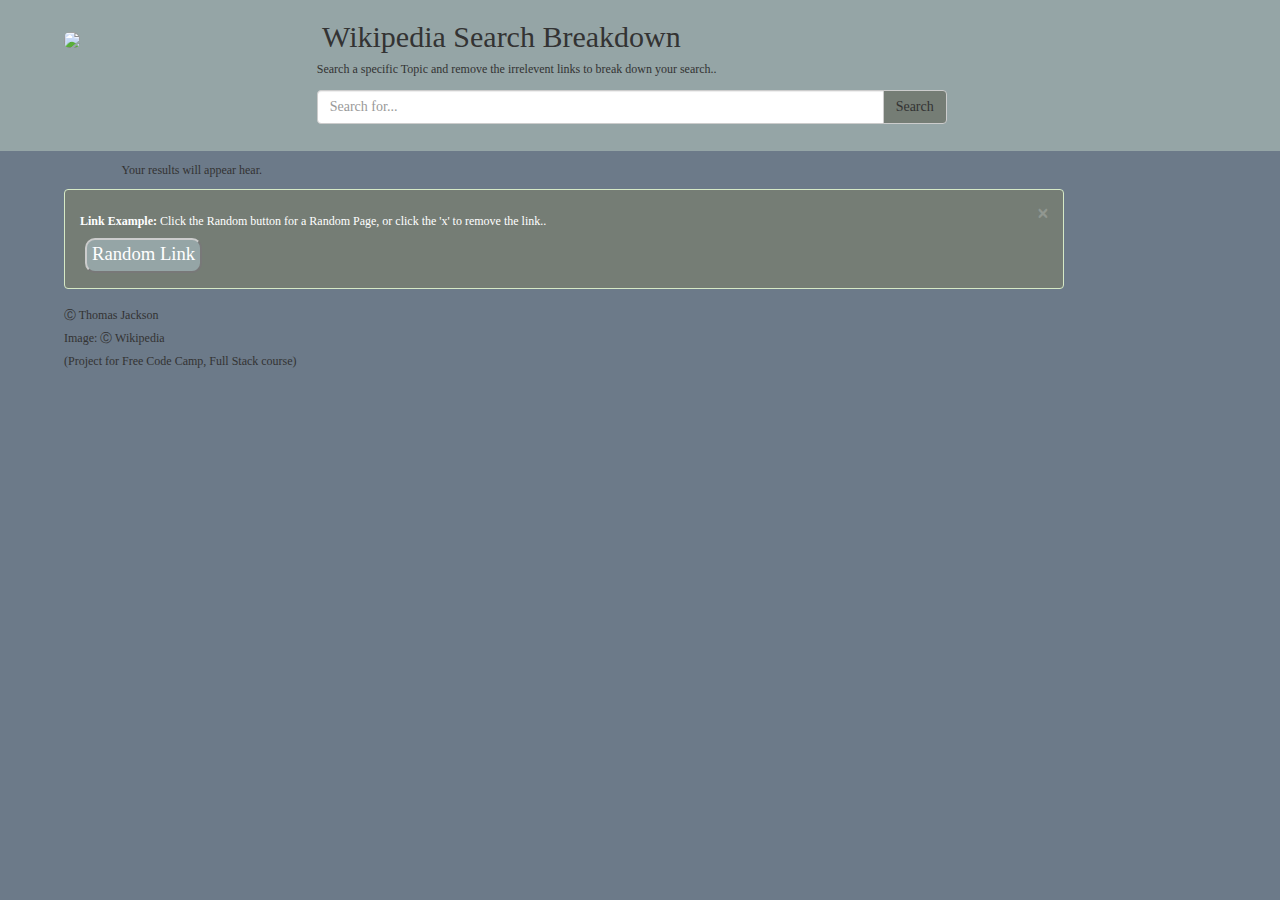
==== WikipediaViewer/index.html @ ffdb7ed2 "updated files" ====
<!DOCTYPE html>
<html>
<head>
  <html lang="en">
  <head>
    <meta charset="utf-8">
    <meta http-equiv="X-UA-Compatible" content="IE=edge">
    <meta name="viewport" content="width=device-width, initial-scale=1">
  <!-- Tells the browser what the title of this page should be. -->
  <title>Wikipedia Viewer and Search Breakdown</title>

<!-- Bootstrap core CSS -->
<link href="css/bootstrap.min.css" rel="stylesheet">
<!--SCSS/CSS; FrontAwesome/CSS; Bootstrap Map -->
<link href="css/main.css" rel="stylesheet">
<link href="css/font-awesome.css" rel="stylesheet" media="screen">
<link href="css/bootstrap-theme.css.map" rel="stylesheet" media="screen">
  <meta name="viewport" content="width=device-width,initial-scale=1">
</head>

<body>
<div>
  <div id="banner">
  <div class="row">  
    <div class="hidden-xs col-sm-2 col-md-2 col-lg-2">
    <img id="globe" src="https://upload.wikimedia.org/wikipedia/en/thumb/8/80/Wikipedia-logo-v2.svg/1122px-Wikipedia-logo-v2.svg.png" class="img-rounded"></div>
    
  <div class="col-xs-10 col-sm-10 col-md-10 col-lg-10">
    <h2 id="mainHeader">Wikipedia Search Breakdown</h2>
    <p></p>
  
  <!--Search Bar-->  
  <div id="search">
  <h6 class="subHeader">Search a specific Topic and remove the irrelevent links to break down your search..</h6>
  <div id="searchBar">
    <div class="input-group">      
      <input id="searchInput" type="text" class="form-control" placeholder="Search for...">
      <span class="input-group-btn">
        <button id="searchButton" class="btn btn-default" type="button">Search</button>
      </span>
    </div><!-- /input-group -->
  </div><!-- /.col-lg-6 -->
  </div>
    </div>
    </div>
  </div>
   <!--Output Section-->

  <div id="output">
 <h6 class="subHeader">Your results will appear hear. <h6>
   <!--Random Button-->    
   </div>
   
   <div id="copywrite"><h6> &#9400; Thomas Jackson</h6>
     <h6> Image: &#9400; Wikipedia</h6>
      <h6>(Project for Free Code Camp, Full Stack course)</h6></div>
</div>
  
</div>
  <!--jQuery-->
  <script src="js/jQuery.js"></script>
<!--BOOTSTRAP JS LINK -->
  <script src="js/bootstrap.js"></script> 
  <script src="js/bootstrap.min.js"></script>
  <!-- More on helper.js in the class -->
  <script src="js/wikipediaAppBuilder.js"></script>
</body>
</html>
---- WikipediaViewer/css/main.css ----
body{background:#6C7A89;font-family:times, serif;font-size:14pt}#banner{background:#95A5A6;margin:0% 0% 0% 0%;padding:10px 0px 10px 5%}#search{max-width:700px;margin:1% 5% 1% 1%}#search #searchBar{padding:1% 5% 1% 5%}#output{max-width:100%;margin:1% 5% 1% 5%}#searchButton{background:#757D75}.button,.button1{background:#95A5A6;color:#fff;padding:1px 5px 3px 5px;margin:0px 5px 0px 5px;border-radius:10px 10px 10px 10px}.button2{animation:OneToTwo 1.3s;animation-delay:.7s;animation-fill-mode:forwards}@keyframes OneToTwo{from{background-color:#95A5A6}to{background-color:#48929B}}.alert{max-width:1000px;background:#757D75;color:white;font:14pt}#mainHeader{max-width:700px;margin:1% 5% 1% 5%}.subHeader,#copywrite{margin:1% 5% 1% 5%}#globe{height:100px;margin:22px 0px 0px 0px}
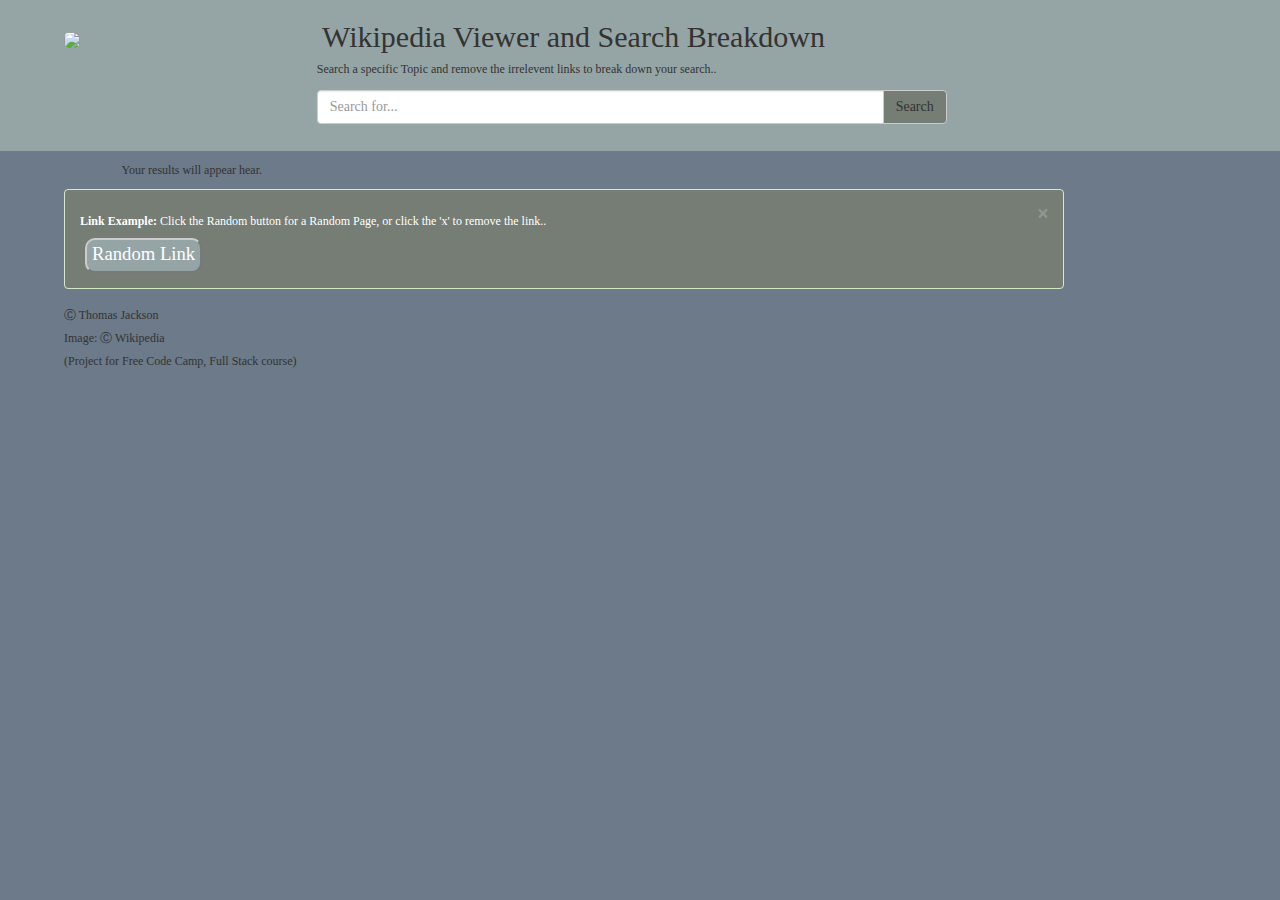
==== commit 2e11b39c: "changes to HTML" ====
--- a/WikipediaViewer/index.html
+++ b/WikipediaViewer/index.html
@@ -26,7 +26,7 @@
     <img id="globe" src="https://upload.wikimedia.org/wikipedia/en/thumb/8/80/Wikipedia-logo-v2.svg/1122px-Wikipedia-logo-v2.svg.png" class="img-rounded"></div>
     
   <div class="col-xs-10 col-sm-10 col-md-10 col-lg-10">
-    <h2 id="mainHeader">Wikipedia Search Breakdown</h2>
+    <h2 id="mainHeader">Wikipedia Viewer and Search Breakdown</h2>
     <p></p>
   
   <!--Search Bar-->  
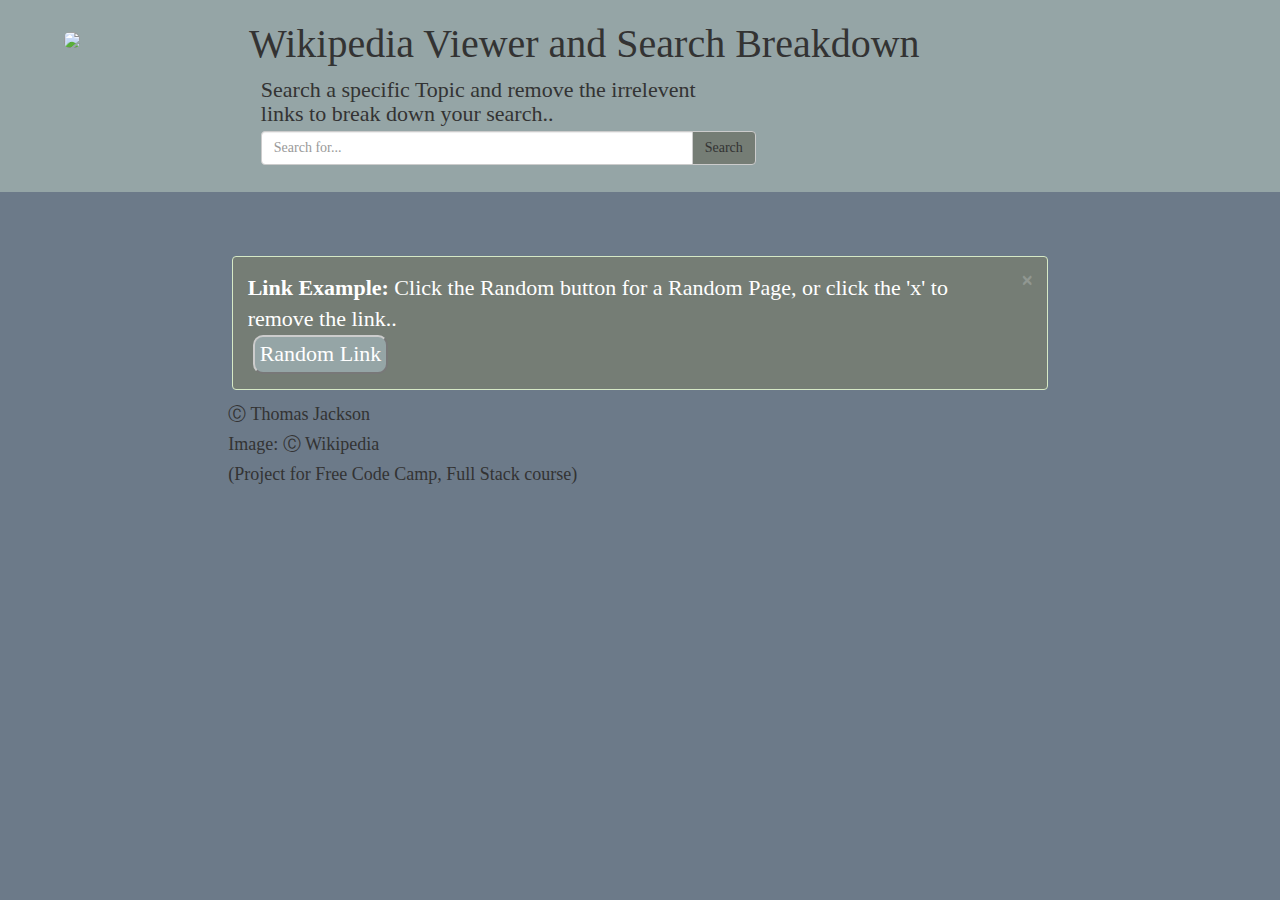
==== commit 20777d8e: "changed sizes and removed files." ====
--- a/WikipediaViewer/index.html
+++ b/WikipediaViewer/index.html
@@ -24,10 +24,8 @@
   <div class="row">  
     <div class="hidden-xs col-sm-2 col-md-2 col-lg-2">
     <img id="globe" src="https://upload.wikimedia.org/wikipedia/en/thumb/8/80/Wikipedia-logo-v2.svg/1122px-Wikipedia-logo-v2.svg.png" class="img-rounded"></div>
-    
-  <div class="col-xs-10 col-sm-10 col-md-10 col-lg-10">
+  <div>
     <h2 id="mainHeader">Wikipedia Viewer and Search Breakdown</h2>
-    <p></p>
   
   <!--Search Bar-->  
   <div id="search">
@@ -47,14 +45,19 @@
    <!--Output Section-->
 
   <div id="output">
- <h6 class="subHeader">Your results will appear hear. <h6>
-   <!--Random Button-->    
+   <!--Random Button--> 
+   <div class='col-xs-12 col-sm-12 col-md-offset-1 col-md-10 col-lg-offset-2 col-lg-8'><div class='alert alert-success alert-dismissible' role='alert'><button type='button' class='close' data-dismiss='alert' aria-label='Close'><span aria-hidden='true'>&times;</span></button><p class='linkText'><strong>Link Example: </strong>Click the Random button for a Random Page, or click the 'x' to remove the link..</p><button id='randomButton' class='button btn-default' type='button' href='https://en.wikipedia.org/wiki/Special:Random'>Random Link</button></div></div>
+  
+
    </div>
    
-   <div id="copywrite"><h6> &#9400; Thomas Jackson</h6>
+   <div class="col-xm-12 col-sm-12 col-md-offset-1 col-md-10 col-lg-offset-2 col-lg-8">
+   <div id="copywrite">
+   <h6> &#9400; Thomas Jackson</h6>
      <h6> Image: &#9400; Wikipedia</h6>
-      <h6>(Project for Free Code Camp, Full Stack course)</h6></div>
-</div>
+      <h6>(Project for Free Code Camp, Full Stack course)</h6>
+      </div>
+      </div>
   
 </div>
   <!--jQuery-->
--- a/WikipediaViewer/css/main.css
+++ b/WikipediaViewer/css/main.css
@@ -1 +1 @@
-body{background:#6C7A89;font-family:times, serif;font-size:14pt}#banner{background:#95A5A6;margin:0% 0% 0% 0%;padding:10px 0px 10px 5%}#search{max-width:700px;margin:1% 5% 1% 1%}#search #searchBar{padding:1% 5% 1% 5%}#output{max-width:100%;margin:1% 5% 1% 5%}#searchButton{background:#757D75}.button,.button1{background:#95A5A6;color:#fff;padding:1px 5px 3px 5px;margin:0px 5px 0px 5px;border-radius:10px 10px 10px 10px}.button2{animation:OneToTwo 1.3s;animation-delay:.7s;animation-fill-mode:forwards}@keyframes OneToTwo{from{background-color:#95A5A6}to{background-color:#48929B}}.alert{max-width:1000px;background:#757D75;color:white;font:14pt}#mainHeader{max-width:700px;margin:1% 5% 1% 5%}.subHeader,#copywrite{margin:1% 5% 1% 5%}#globe{height:100px;margin:22px 0px 0px 0px}
+body{background:#6C7A89;font-family:times, serif;font-size:15px}#banner{background:#95A5A6;padding:10px 5% 10px 5%}#search{margin:1% 0% 1% 1%;padding:0% 0% 0% 5%;max-width:700px}#search #searchBar{padding:1% 1% 1% 0%;margin:0% 0% 0% 0%}#output{max-width:100%;margin:5% 0px 0px 0px;padding:0px 5px 0px 5px}#searchButton{background:#757D75}.button{background:#95A5A6;color:#fff;padding:1px 5px 3px 5px;margin:0px 5px 0px 5px;border-radius:10px 10px 10px 10px}.button2{animation:OneToTwo 1.3s;animation-delay:.7s;animation-fill-mode:forwards}@keyframes OneToTwo{from{background-color:#95A5A6}to{background-color:#48929B}}.alert{background:#757D75;color:white;font:14pt}#mainHeader{max-width:900px;margin:1% 0px 1% 5%}.subHeader{font-size:20px;margin:1% 0% 1% 0%}#copywrite{margin:1% 0px 0px 1%}#copywrite h6{font-size:15px}#globe{height:150px;margin:22px 0px 20px 0px}@media (min-width: 360px){.alert{margin:0px 0px 5px 0px}}@media (min-width: 568px){#mainHeader{max-width:900px;margin:1% 1% 1% 5%}.linkText,.button,#randomButton{font-size:18px}#copywrite h6{font-size:18px}}@media (min-width: 768px){#search{margin:1% 1% 1% 1%;padding:0% 0% 0% 200px}#search #searchBar{max-width:700px;padding:1% 1% 1% 0%;margin:0% 0% 0% 0%}#mainHeader{font-size:40px;padding:0% 0% 0% 200px;margin:1% 0px 1% 0%}.subHeader,#copywrite{font-size:22px;margin:1% 0% 1% 0%}.linkText,.button,#randomButton{font-size:22px}}@media (min-width: 1086px){.subHeader,#copywrite{margin:1% 5% 0% 0%}}
